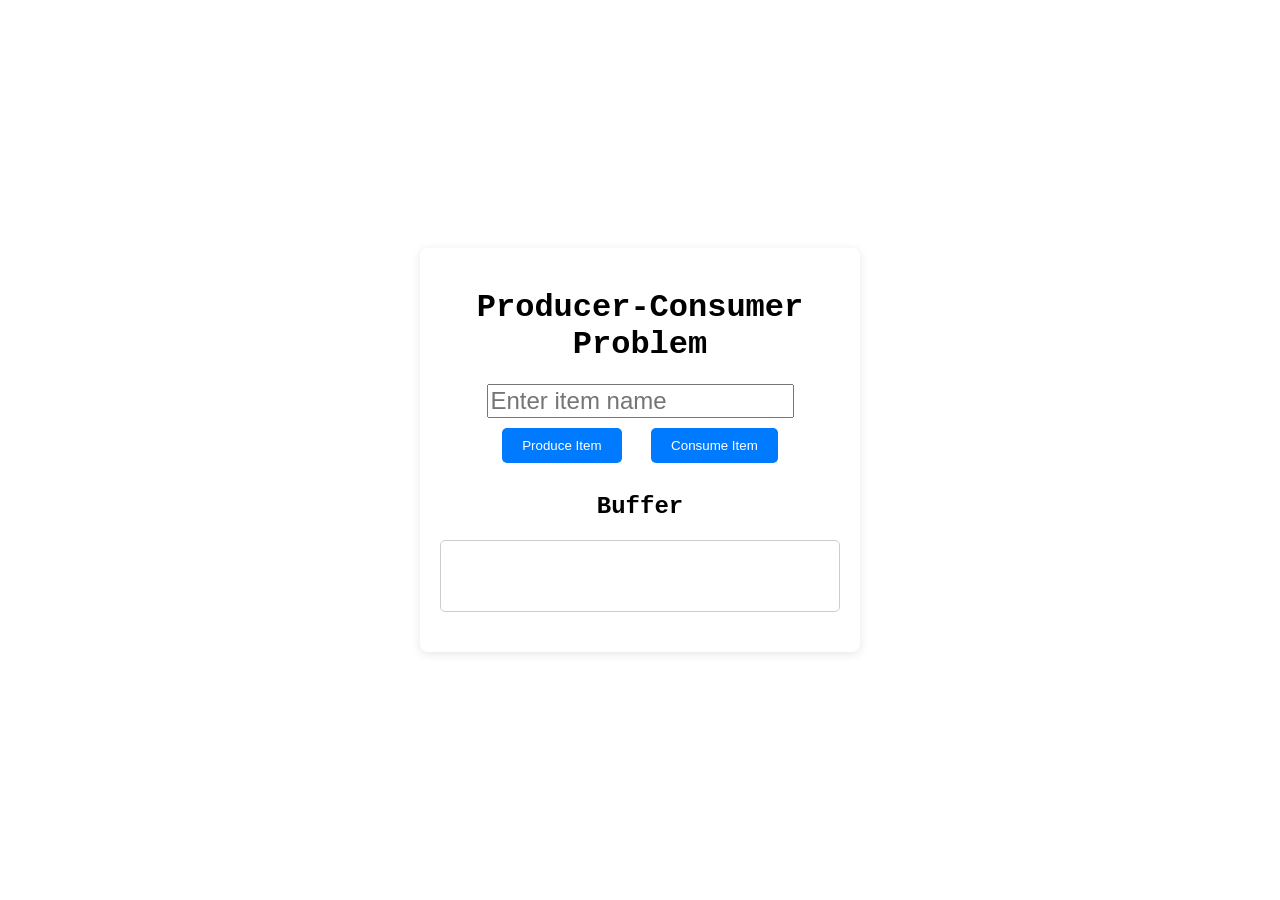
==== index.html @ abb2b430 "Add files via upload" ====
<!DOCTYPE html>
<html lang="en">
<head>
    <meta charset="UTF-8">
    <meta name="viewport" content="width=device-width, initial-scale=1.0">
    <title>Producer-Consumer Problem</title>
    <link rel="stylesheet" href="style.css">
</head>
<body>
    
    </div>
    <div class="container">
        <h1>Producer-Consumer Problem</h1>
        <div class="controls">
            <input type="text" id="itemName" placeholder="Enter item name" autocomplete="off" style="font-size: 1.5rem;"/>
           <br> <button id="produce">Produce Item</button>
            <button id="consume">Consume Item</button>
        </div>
        <div class="buffer">
            <h2>Buffer</h2>
            <div id="items" class="items"></div>
        </div>
        <div id="message" class="message"></div>
    </div>
    <script src="pro_con.js"></script>
</body>
</html>
---- style.css ----
body {
    font-family: 'Courier New', Courier, monospace;
   background-image: url(back.gif);
   background-size: 50%;
    display: flex;
    justify-content: center;
    align-items: center;
    height: 100vh;
    margin: 0;

}


.container {
    background: white;
    padding: 20px;
    border-radius: 8px;
    box-shadow: 0 2px 10px rgba(0, 0, 0, 0.1);
    width: 400px;
    text-align: center;
}

.controls {
    margin: 20px 0;
    
}

button {
    padding: 10px 20px;
    margin: 10px 10px;
    border: none;
    border-radius: 5px;
    background-color: #007BFF;
    color: white;
    cursor: pointer;
    transition: background-color 0.3s;
}

button:hover {
    background-color: #0056b3;
}

.buffer {
    margin: 20px 0;
}

.items {
    display: flex;
    justify-content: center;
    flex-wrap: wrap;
    border: 1px solid #ccc;
    padding: 10px;
    border-radius: 5px;
    min-height: 50px;
}

.item {
    background-color: #28a745;
    color: white;
    padding: 10px;
    margin: 5px;
    border-radius: 3px;
}

.message {
    margin-top: 20px;
    color: red;
}
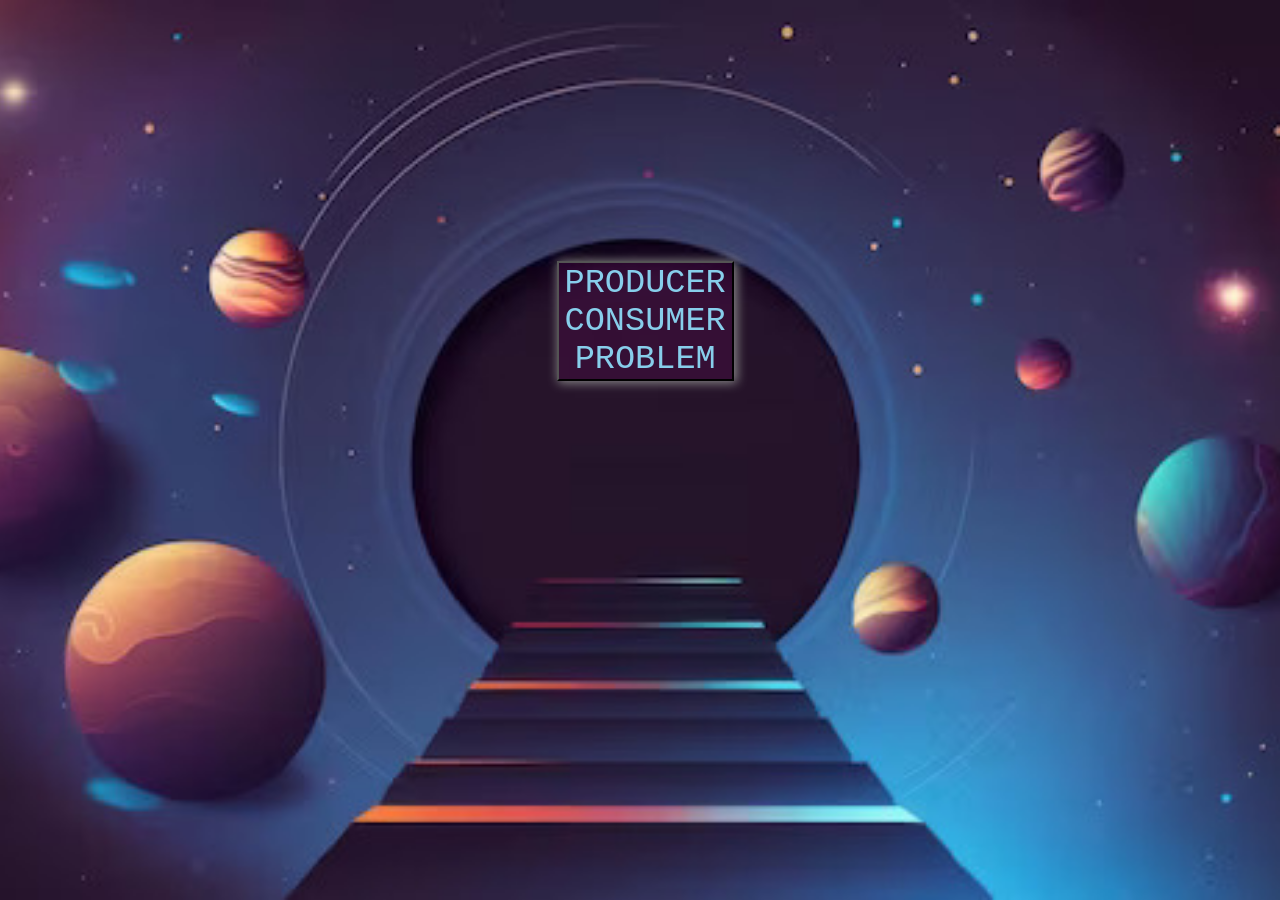
==== commit 90002e9c: "Add files via upload" ====
--- a/index.html
+++ b/index.html
@@ -1,27 +1,27 @@
-<!DOCTYPE html>
-<html lang="en">
+<html></html>
 <head>
-    <meta charset="UTF-8">
-    <meta name="viewport" content="width=device-width, initial-scale=1.0">
-    <title>Producer-Consumer Problem</title>
-    <link rel="stylesheet" href="style.css">
+<title>TODO LIST</title>
+<style>
+    body{
+    background-image: url(back.jpg);
+    background-size: cover;
+    background-position: center;
+
+}
+</style>
+
 </head>
+
 <body>
-    
+    <div class="container">
+    <button style="margin-top: 20%;margin-left: 43.4%;font-size: 2.1rem;cursor: pointer;background-color: rgba(97, 5, 86, 0.253);
+     box-shadow: 2px 1px 10px 1px #888888;font-family: 'Courier New', Courier, monospace;">
+       <a href="p_c.html" style="text-decoration: none;color: skyblue;">
+        PRODUCER <br>CONSUMER<br> PROBLEM
+
+       </a> 
+        </button>
     </div>
-    <div class="container">
-        <h1>Producer-Consumer Problem</h1>
-        <div class="controls">
-            <input type="text" id="itemName" placeholder="Enter item name" autocomplete="off" style="font-size: 1.5rem;"/>
-           <br> <button id="produce">Produce Item</button>
-            <button id="consume">Consume Item</button>
-        </div>
-        <div class="buffer">
-            <h2>Buffer</h2>
-            <div id="items" class="items"></div>
-        </div>
-        <div id="message" class="message"></div>
-    </div>
-    <script src="pro_con.js"></script>
-</body>
-</html>
+
+    </body>
+    </html>
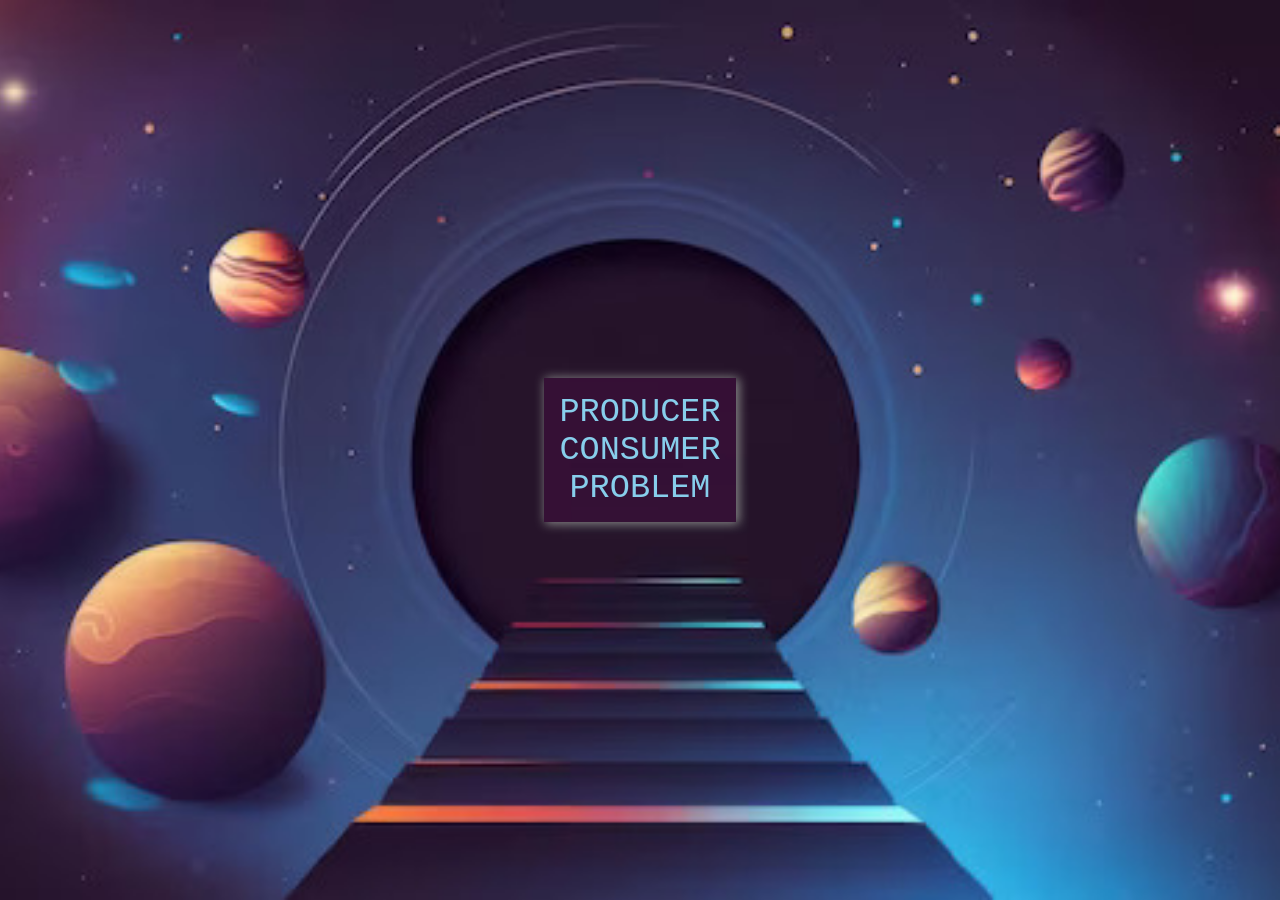
==== commit 54d52f69: "Update index.html" ====
--- a/index.html
+++ b/index.html
@@ -1,27 +1,76 @@
-<html></html>
+    <html>
 <head>
-<title>TODO LIST</title>
-<style>
-    body{
-    background-image: url(back.jpg);
-    background-size: cover;
-    background-position: center;
+    <meta charset="UTF-8">
+    <meta name="viewport" content="width=device-width, initial-scale=1.0">
+    <title>TODO LIST</title>
+    <style>
+        body {
+            background-image: url(back.jpg);
+            background-size: cover;
+            background-position: center;
+            margin: 0;
+            padding: 0;
+            display: flex;
+            justify-content: center;
+            align-items: center;
+            height: 100vh;
+        }
 
-}
-</style>
+        .container {
+            display: flex;
+            justify-content: center;
+            align-items: center;
+            width: 100%;
+        }
 
+        button {
+            font-size: 2.1rem;
+            cursor: pointer;
+            background-color: rgba(97, 5, 86, 0.253);
+            box-shadow: 2px 1px 10px 1px #888888;
+            font-family: 'Courier New', Courier, monospace;
+            padding: 15px;
+            border: none;
+            text-align: center;
+        }
+        button:hover{
+            background-color: rgb(88, 88, 148);
+        }
+        button a {
+            text-decoration: none;
+            color: skyblue;
+        }
+
+        /* Media Queries for responsiveness */
+        @media screen and (max-width: 768px) {
+            button {
+                margin-top: 30%;
+                font-size: 1.8rem;
+            }
+        }
+
+        @media screen and (max-width: 480px) {
+            button {
+                margin-top: 20%;
+                font-size: 1.5rem;
+            }
+        }
+
+        @media screen and (max-width: 360px) {
+            button {
+                margin-top: 50%;
+                font-size: 1.2rem;
+            }
+        }
+    </style>
 </head>
-
 <body>
     <div class="container">
-    <button style="margin-top: 20%;margin-left: 43.4%;font-size: 2.1rem;cursor: pointer;background-color: rgba(97, 5, 86, 0.253);
-     box-shadow: 2px 1px 10px 1px #888888;font-family: 'Courier New', Courier, monospace;">
-       <a href="p_c.html" style="text-decoration: none;color: skyblue;">
-        PRODUCER <br>CONSUMER<br> PROBLEM
-
-       </a> 
+        <button>
+            <a href="p_c.html">
+                PRODUCER <br>CONSUMER<br> PROBLEM
+            </a> 
         </button>
     </div>
-
-    </body>
-    </html>+</body>
+</html>
